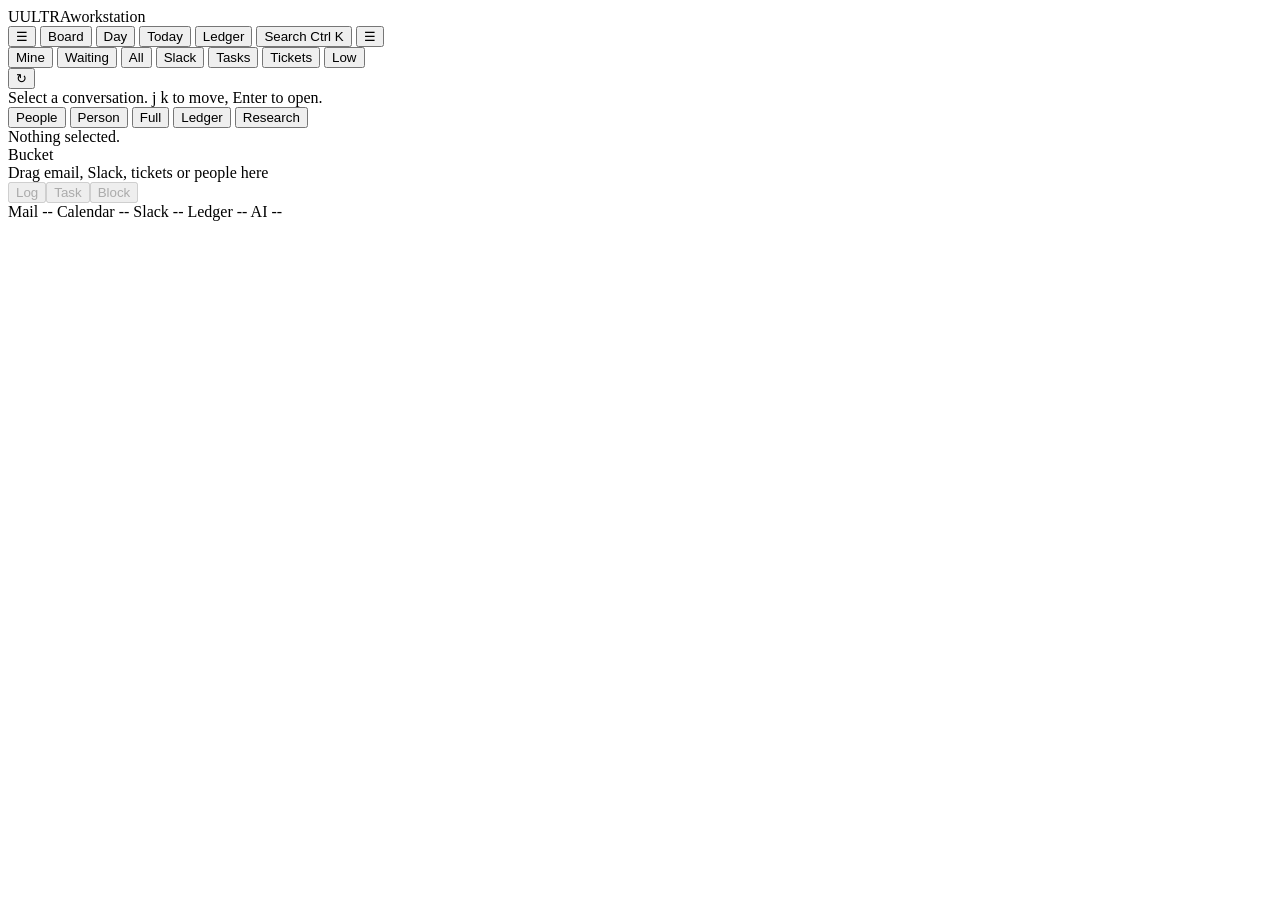
==== src/ultra/static/index.html @ ea34eda2 "v0.15.0: Board - my court, waiting on (Nudge), watching, done today" ====
<!doctype html>
<html lang="en">
<head>
<meta charset="utf-8">
<meta name="viewport" content="width=device-width, initial-scale=1">
<title>Ultra</title>
<link rel="icon" href="data:,">
<link rel="stylesheet" href="/theme.css">
<link rel="stylesheet" href="/app.css">
</head>
<body>
<div id="app">
  <header class="topbar">
    <div class="brand"><span class="brand-mark">U</span><span class="brand-name">ULTRA</span><span class="brand-sub">workstation</span></div>
    <div class="telemetry" id="telemetry" aria-live="polite"></div>
    <div class="top-actions">
      <button class="btn ghost mnav l" id="btn-left" title="Stream">&#9776;</button>
      <button class="btn ghost" id="btn-board" title="Board: my court, waiting on, watching, done today (o)">Board</button>
      <button class="btn ghost" id="btn-day" title="Day: check-in plan and end-of-day report (d)">Day</button>
      <button class="btn ghost" id="btn-today" title="Today: your calendar (g)">Today</button>
      <button class="btn ghost" id="btn-ledger" title="Ledger: people, tasks, logs, org, health (n)">Ledger</button>
      <button class="btn ghost" id="btn-palette" title="Command palette (Ctrl+K)">Search <span class="kbd">Ctrl K</span></button>
      <button class="btn ghost mnav r" id="btn-right" title="Context">&#9776;</button>
    </div>
  </header>

  <div class="layout">
    <aside class="panel left" id="left">
      <div class="panel-head">
        <div class="seg" id="filter-seg" role="tablist">
          <button data-f="mine" class="on">Mine</button>
          <button data-f="waiting">Waiting</button>
          <button data-f="all">All</button>
          <button data-f="slack">Slack</button>
          <button data-f="tasks">Tasks</button>
          <button data-f="tickets">Tickets</button>
          <button data-f="low">Low</button>
        </div>
        <button class="btn ghost small" id="btn-refresh" title="Refresh (Shift+R)">&#8635;</button>
      </div>
      <div class="stream" id="stream" role="listbox" aria-label="Stream"></div>
    </aside>

    <main class="center" id="center">
      <div class="empty dim" id="thread-empty">Select a conversation. <span class="kbd">j</span> <span class="kbd">k</span> to move, <span class="kbd">Enter</span> to open.</div>
      <article class="thread" id="thread" hidden></article>
    </main>

    <aside class="panel right" id="right">
      <div class="panel-head">
        <div class="seg" id="rail-tabs" role="tablist">
          <button data-tab="people" class="on">People</button>
          <button data-tab="person">Person</button>
          <button data-tab="full">Full</button>
          <button data-tab="search">Ledger</button>
          <button data-tab="tools">Research</button>
        </div>
      </div>
      <div class="rbody" id="context">
        <div class="rtab" id="rt-people"><div class="dim">Nothing selected.</div></div>
        <div class="rtab" id="rt-person" hidden><div class="dim">Pick someone on the People tab.</div></div>
        <div class="rtab" id="rt-full" hidden><div class="dim">Open a person, then press Full context.</div></div>
        <div class="rtab" id="rt-tools" hidden></div>
        <div class="rtab" id="rt-search" hidden>
          <input id="ls-q" class="rinput" placeholder="Search people, labs, projects, tasks..." autocomplete="off">
          <div id="ls-out" class="ls-out"></div>
        </div>
      </div>
      <div class="bucket" id="bucket">
        <div class="bucket-head"><span class="label">Bucket</span><span class="dim" id="bucket-count"></span><span class="grow"></span><button class="btn tiny ghost" id="bucket-clear" hidden>Clear</button></div>
        <div class="bucket-items" id="bucket-items"></div>
        <div class="bucket-drop" id="bucket-drop">Drag email, Slack, tickets or people here</div>
        <div class="bucket-acts" id="bucket-acts"><button class="btn small" data-act="log" disabled title="Log the bucket as one interaction (or drop a conversation here)">Log</button><button class="btn small" data-act="task" disabled title="Make a task from the bucket (or drop a conversation here)">Task</button><button class="btn small" data-act="block" disabled title="Block time on your calendar for the bucket">Block</button></div>
      </div>
    </aside>
  </div>

  <footer class="statusbar" id="statusbar">
    <span id="sb-mail" class="src">Mail --</span>
    <span id="sb-cal" class="src">Calendar --</span>
    <span id="sb-slack" class="src">Slack --</span>
    <span id="sb-ledger" class="src">Ledger --</span>
    <span id="sb-ai" class="src">AI --</span>
    <span class="grow"></span>
    <span id="sb-version" class="dim mono"></span>
  </footer>
</div>
<div class="scrim" id="scrim" hidden></div>
<div class="modal" id="review" hidden></div>
<div class="modal pal" id="palette" hidden></div>
<div class="modal" id="ledger-card" hidden></div>
<div class="selbar" id="selbar" hidden></div>
<div class="modal" id="report" hidden></div>
<div class="modal" id="ask" hidden></div>
<div class="listenbar" id="listenbar" hidden></div>
<div class="sendbar" id="sendbar" hidden></div>
<div class="toasts" id="toasts" aria-live="polite"></div>
<script src="/app.js" type="module"></script>
</body>
</html>
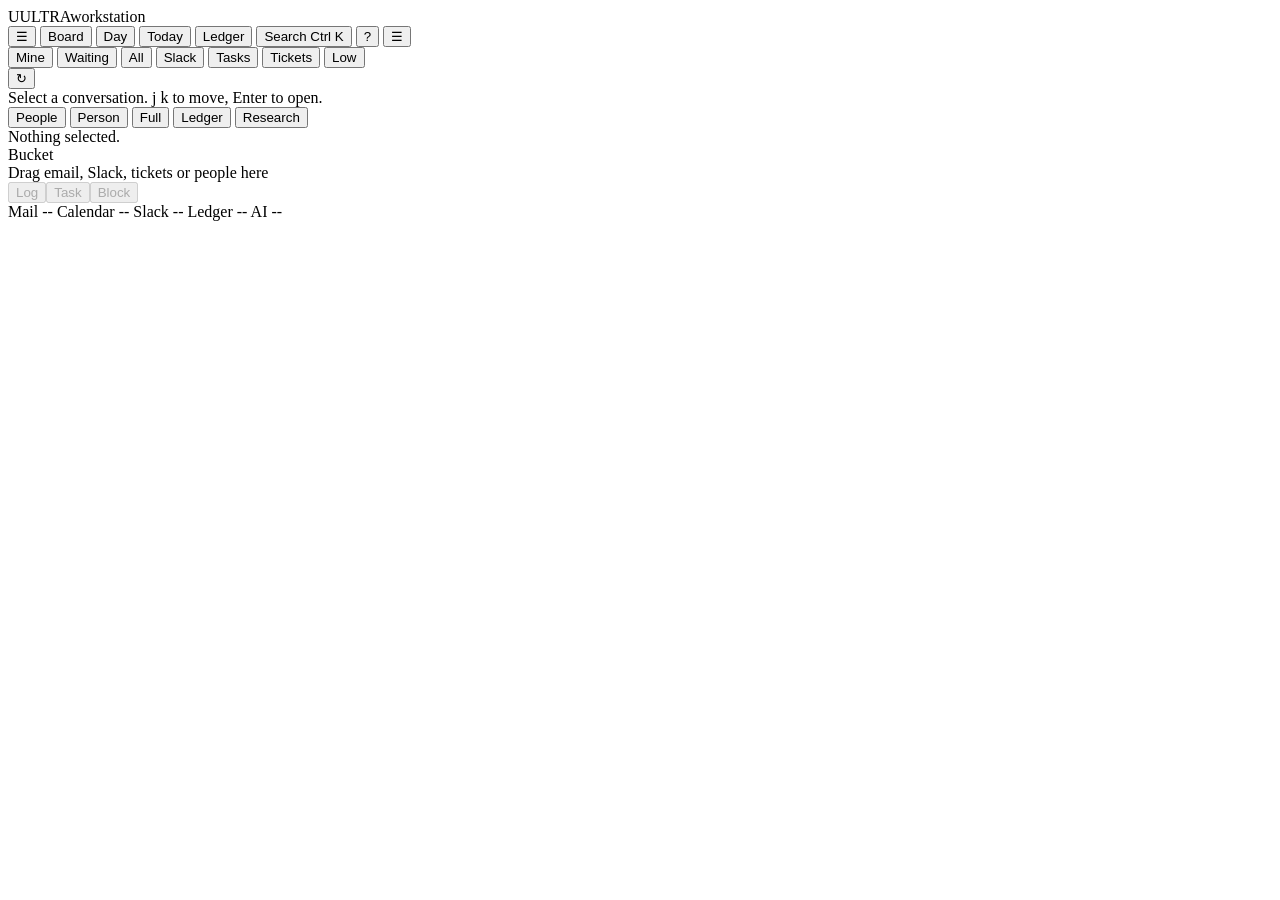
==== commit e479e832: "v0.16.0: v1.0 polish - keyboard help, README rewrite, Q1/Q3 decided" ====
--- a/src/ultra/static/index.html
+++ b/src/ultra/static/index.html
@@ -20,6 +20,7 @@
       <button class="btn ghost" id="btn-today" title="Today: your calendar (g)">Today</button>
       <button class="btn ghost" id="btn-ledger" title="Ledger: people, tasks, logs, org, health (n)">Ledger</button>
       <button class="btn ghost" id="btn-palette" title="Command palette (Ctrl+K)">Search <span class="kbd">Ctrl K</span></button>
+      <button class="btn ghost" id="btn-help" title="Keyboard shortcuts (?)" aria-label="Keyboard shortcuts">?</button>
       <button class="btn ghost mnav r" id="btn-right" title="Context">&#9776;</button>
     </div>
   </header>
@@ -92,6 +93,7 @@
 <div class="selbar" id="selbar" hidden></div>
 <div class="modal" id="report" hidden></div>
 <div class="modal" id="ask" hidden></div>
+<div class="modal" id="keyhelp" hidden></div>
 <div class="listenbar" id="listenbar" hidden></div>
 <div class="sendbar" id="sendbar" hidden></div>
 <div class="toasts" id="toasts" aria-live="polite"></div>
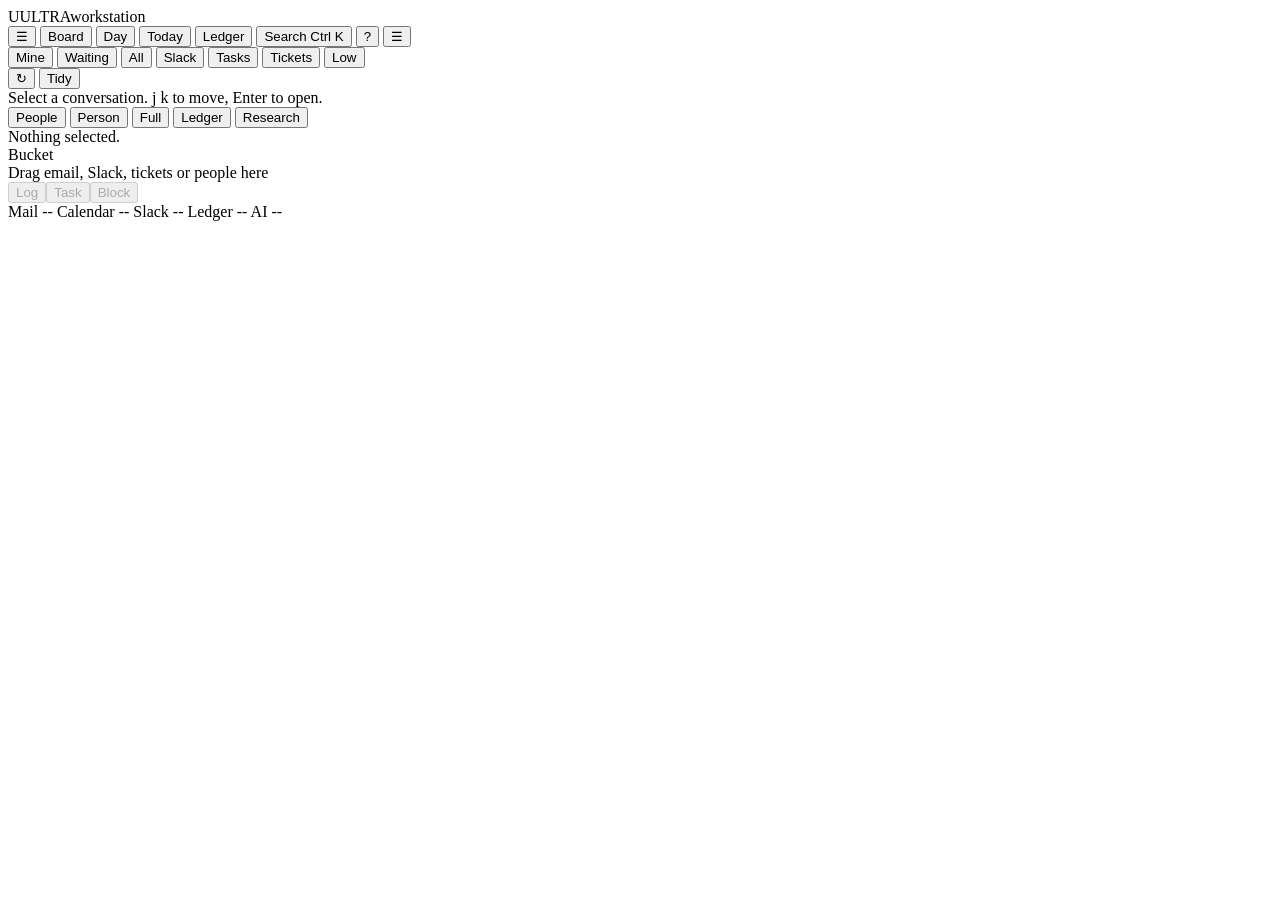
==== commit c2389b7c: "v1.1.0: Inbox Tidy - rule-based bulk archive, previewed, single-use token, one Undo" ====
--- a/src/ultra/static/index.html
+++ b/src/ultra/static/index.html
@@ -38,6 +38,7 @@
           <button data-f="low">Low</button>
         </div>
         <button class="btn ghost small" id="btn-refresh" title="Refresh (Shift+R)">&#8635;</button>
+        <button class="btn ghost small" id="btn-tidy" title="Tidy the inbox: preview a bulk archive, one Undo">Tidy</button>
       </div>
       <div class="stream" id="stream" role="listbox" aria-label="Stream"></div>
     </aside>
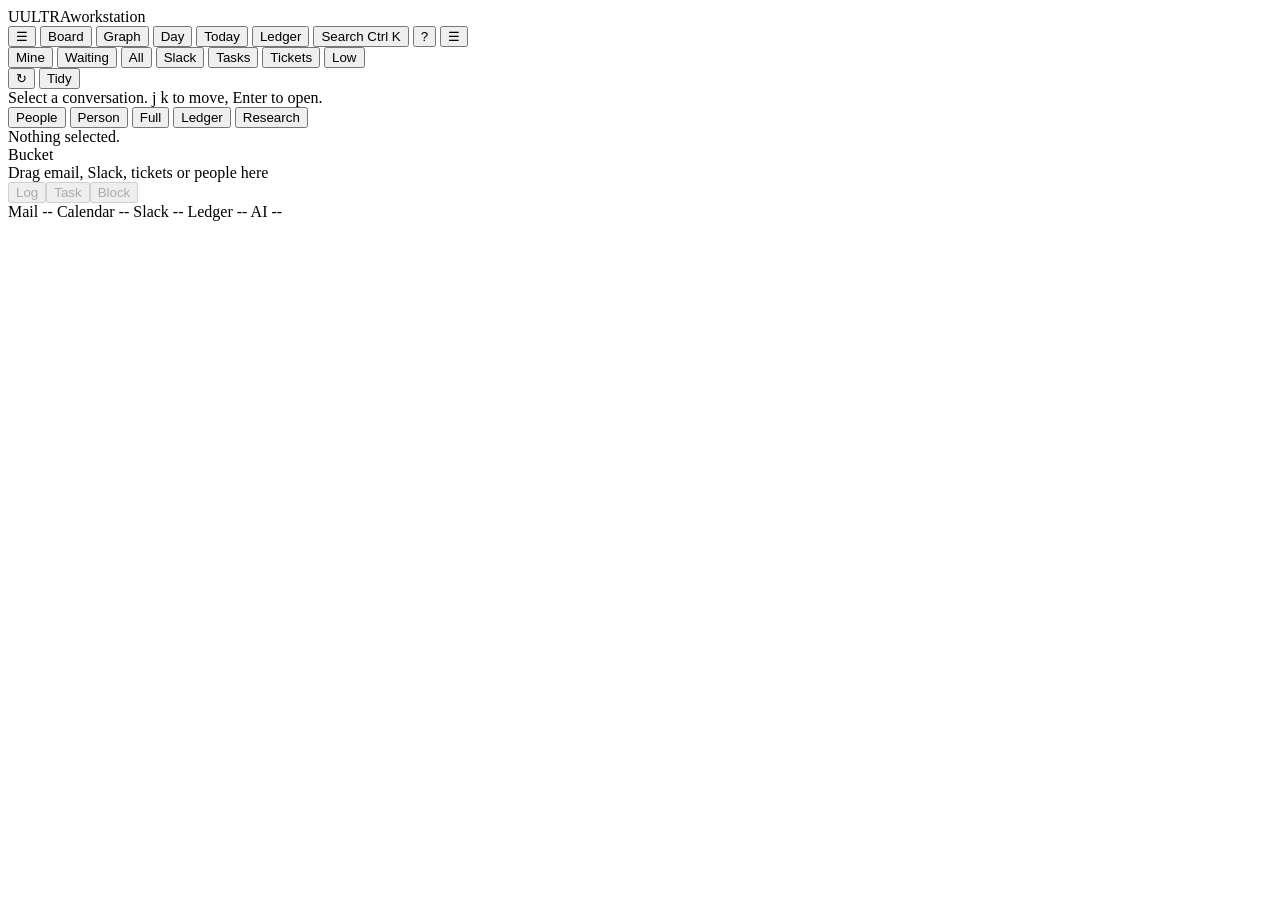
==== commit 4ae0ef19: "v1.2.0: Graph view (ledger neighborhood) + phone top-bar overflow fix" ====
--- a/src/ultra/static/index.html
+++ b/src/ultra/static/index.html
@@ -16,6 +16,7 @@
     <div class="top-actions">
       <button class="btn ghost mnav l" id="btn-left" title="Stream">&#9776;</button>
       <button class="btn ghost" id="btn-board" title="Board: my court, waiting on, watching, done today (o)">Board</button>
+      <button class="btn ghost" id="btn-graph" title="Graph: your ledger neighborhood (v)">Graph</button>
       <button class="btn ghost" id="btn-day" title="Day: check-in plan and end-of-day report (d)">Day</button>
       <button class="btn ghost" id="btn-today" title="Today: your calendar (g)">Today</button>
       <button class="btn ghost" id="btn-ledger" title="Ledger: people, tasks, logs, org, health (n)">Ledger</button>
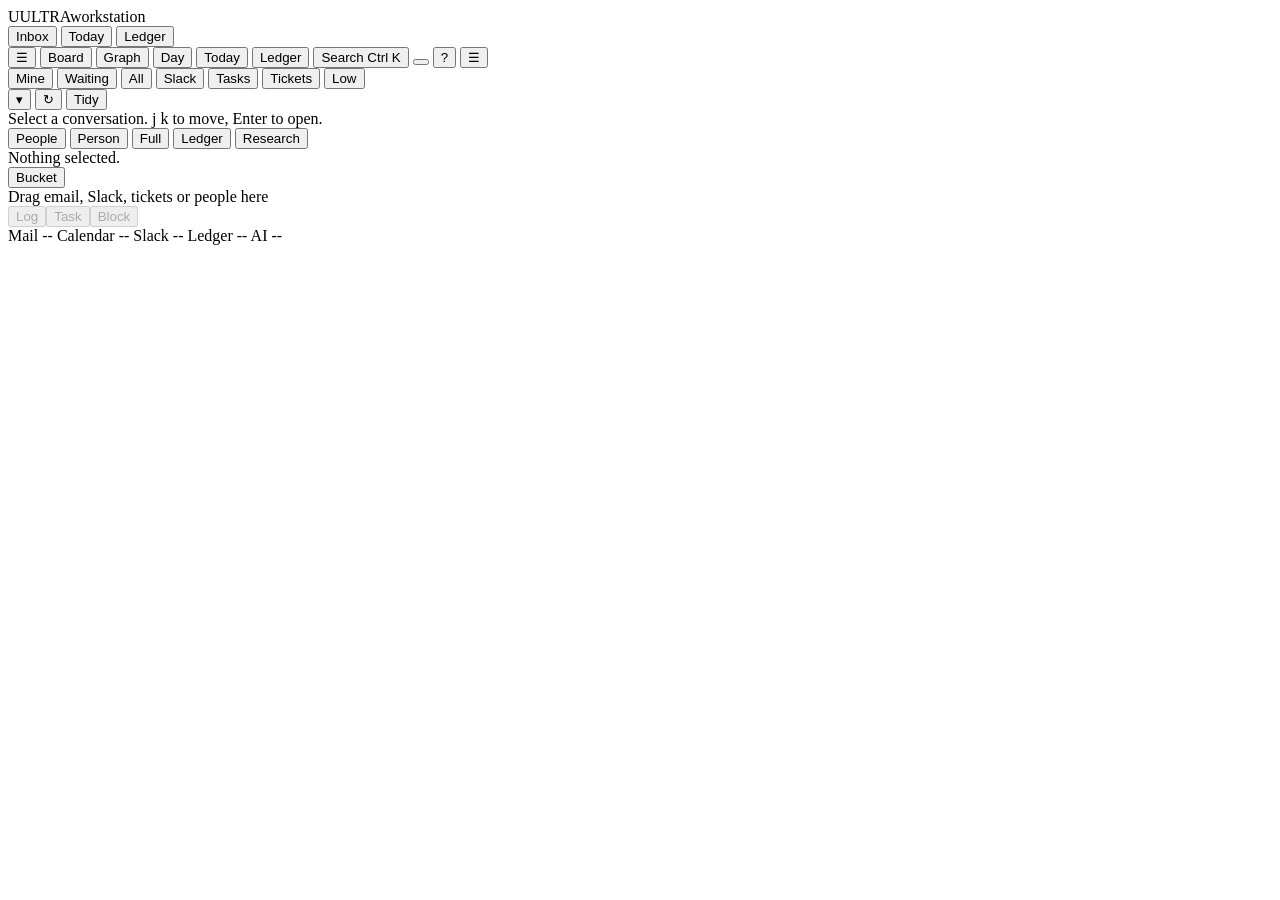
==== commit 280ec4cc: "v1.5.0: calm layout driven by one action table (SPEC 7.13) Three places (Inbox, Today, Ledger), filt" ====
--- a/src/ultra/static/index.html
+++ b/src/ultra/static/index.html
@@ -8,20 +8,26 @@
 <link rel="stylesheet" href="/theme.css">
 <link rel="stylesheet" href="/app.css">
 </head>
-<body>
+<body class="calm">
 <div id="app">
   <header class="topbar">
     <div class="brand"><span class="brand-mark">U</span><span class="brand-name">ULTRA</span><span class="brand-sub">workstation</span></div>
+    <nav class="places calm-only" id="places" aria-label="Places">
+      <button data-place="inbox" class="on" title="Inbox: your stream (Esc); List or Board (o)">Inbox</button>
+      <button data-place="today" title="Today: calendar (g), plan and report (d)">Today</button>
+      <button data-place="ledger" title="Ledger: people, tasks, logs (n); Map (v)">Ledger</button>
+    </nav>
     <div class="telemetry" id="telemetry" aria-live="polite"></div>
     <div class="top-actions">
       <button class="btn ghost mnav l" id="btn-left" title="Stream">&#9776;</button>
-      <button class="btn ghost" id="btn-board" title="Board: my court, waiting on, watching, done today (o)">Board</button>
-      <button class="btn ghost" id="btn-graph" title="Graph: your ledger neighborhood (v)">Graph</button>
-      <button class="btn ghost" id="btn-day" title="Day: check-in plan and end-of-day report (d)">Day</button>
-      <button class="btn ghost" id="btn-today" title="Today: your calendar (g)">Today</button>
-      <button class="btn ghost" id="btn-ledger" title="Ledger: people, tasks, logs, org, health (n)">Ledger</button>
-      <button class="btn ghost" id="btn-palette" title="Command palette (Ctrl+K)">Search <span class="kbd">Ctrl K</span></button>
-      <button class="btn ghost" id="btn-help" title="Keyboard shortcuts (?)" aria-label="Keyboard shortcuts">?</button>
+      <button class="btn ghost classic-only" id="btn-board" title="Board: my court, waiting on, watching, done today (o)">Board</button>
+      <button class="btn ghost classic-only" id="btn-graph" title="Graph: your ledger neighborhood (v)">Graph</button>
+      <button class="btn ghost classic-only" id="btn-day" title="Day: check-in plan and end-of-day report (d)">Day</button>
+      <button class="btn ghost classic-only" id="btn-today" title="Today: your calendar (g)">Today</button>
+      <button class="btn ghost classic-only" id="btn-ledger" title="Ledger: people, tasks, logs, org, health (n)">Ledger</button>
+      <button class="btn ghost" id="btn-palette" title="Search and every command (Ctrl+K)">Search <span class="kbd">Ctrl K</span></button>
+      <button class="btn ghost calm-only sdot" id="sdot" title="Sources" aria-label="Sources and status" aria-haspopup="menu"><span class="dot"></span></button>
+      <button class="btn ghost classic-only" id="btn-help" title="Keyboard shortcuts (?)" aria-label="Keyboard shortcuts">?</button>
       <button class="btn ghost mnav r" id="btn-right" title="Context">&#9776;</button>
     </div>
   </header>
@@ -38,8 +44,9 @@
           <button data-f="tickets">Tickets</button>
           <button data-f="low">Low</button>
         </div>
-        <button class="btn ghost small" id="btn-refresh" title="Refresh (Shift+R)">&#8635;</button>
-        <button class="btn ghost small" id="btn-tidy" title="Tidy the inbox: preview a bulk archive, one Undo">Tidy</button>
+        <button class="btn ghost small calm-only" id="btn-filters" title="More filters, Board, Refresh, Tidy" aria-haspopup="menu">&#9662;</button>
+        <button class="btn ghost small classic-only" id="btn-refresh" title="Refresh (Shift+R)">&#8635;</button>
+        <button class="btn ghost small classic-only" id="btn-tidy" title="Tidy the inbox: preview a bulk archive, one Undo">Tidy</button>
       </div>
       <div class="stream" id="stream" role="listbox" aria-label="Stream"></div>
     </aside>
@@ -70,7 +77,7 @@
         </div>
       </div>
       <div class="bucket" id="bucket">
-        <div class="bucket-head"><span class="label">Bucket</span><span class="dim" id="bucket-count"></span><span class="grow"></span><button class="btn tiny ghost" id="bucket-clear" hidden>Clear</button></div>
+        <div class="bucket-head"><button class="label bucket-toggle" id="bucket-head-toggle" title="Show or hide what is in the bucket">Bucket</button><span class="dim" id="bucket-count"></span><span class="grow"></span><button class="btn tiny ghost" id="bucket-clear" hidden>Clear</button></div>
         <div class="bucket-items" id="bucket-items"></div>
         <div class="bucket-drop" id="bucket-drop">Drag email, Slack, tickets or people here</div>
         <div class="bucket-acts" id="bucket-acts"><button class="btn small" data-act="log" disabled title="Log the bucket as one interaction (or drop a conversation here)">Log</button><button class="btn small" data-act="task" disabled title="Make a task from the bucket (or drop a conversation here)">Task</button><button class="btn small" data-act="block" disabled title="Block time on your calendar for the bucket">Block</button></div>
@@ -84,6 +91,7 @@
     <span id="sb-slack" class="src">Slack --</span>
     <span id="sb-ledger" class="src">Ledger --</span>
     <span id="sb-ai" class="src">AI --</span>
+    <span id="sb-mcp"></span>
     <span class="grow"></span>
     <span id="sb-version" class="dim mono"></span>
   </footer>
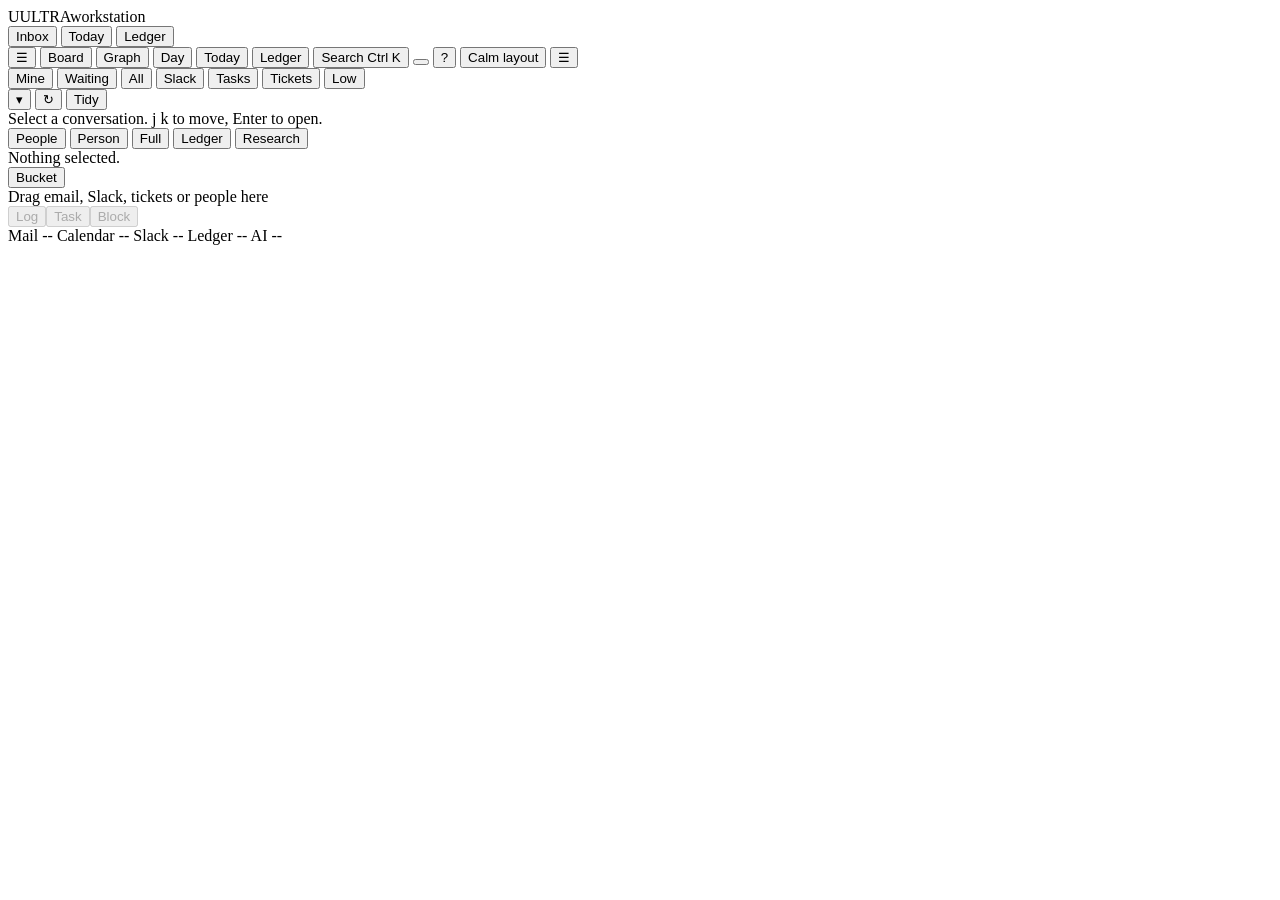
==== commit 44cff283: "v1.9.1: both layouts stay, switchable both ways Classic had no visible way back to calm (only the pa" ====
--- a/src/ultra/static/index.html
+++ b/src/ultra/static/index.html
@@ -28,6 +28,7 @@
       <button class="btn ghost" id="btn-palette" title="Search and every command (Ctrl+K)">Search <span class="kbd">Ctrl K</span></button>
       <button class="btn ghost calm-only sdot" id="sdot" title="Sources" aria-label="Sources and status" aria-haspopup="menu"><span class="dot"></span></button>
       <button class="btn ghost classic-only" id="btn-help" title="Keyboard shortcuts (?)" aria-label="Keyboard shortcuts">?</button>
+      <button class="btn ghost classic-only" id="btn-layout" title="Switch to the calm layout (L). Switch back any time from the status dot menu or L.">Calm layout</button>
       <button class="btn ghost mnav r" id="btn-right" title="Context">&#9776;</button>
     </div>
   </header>
